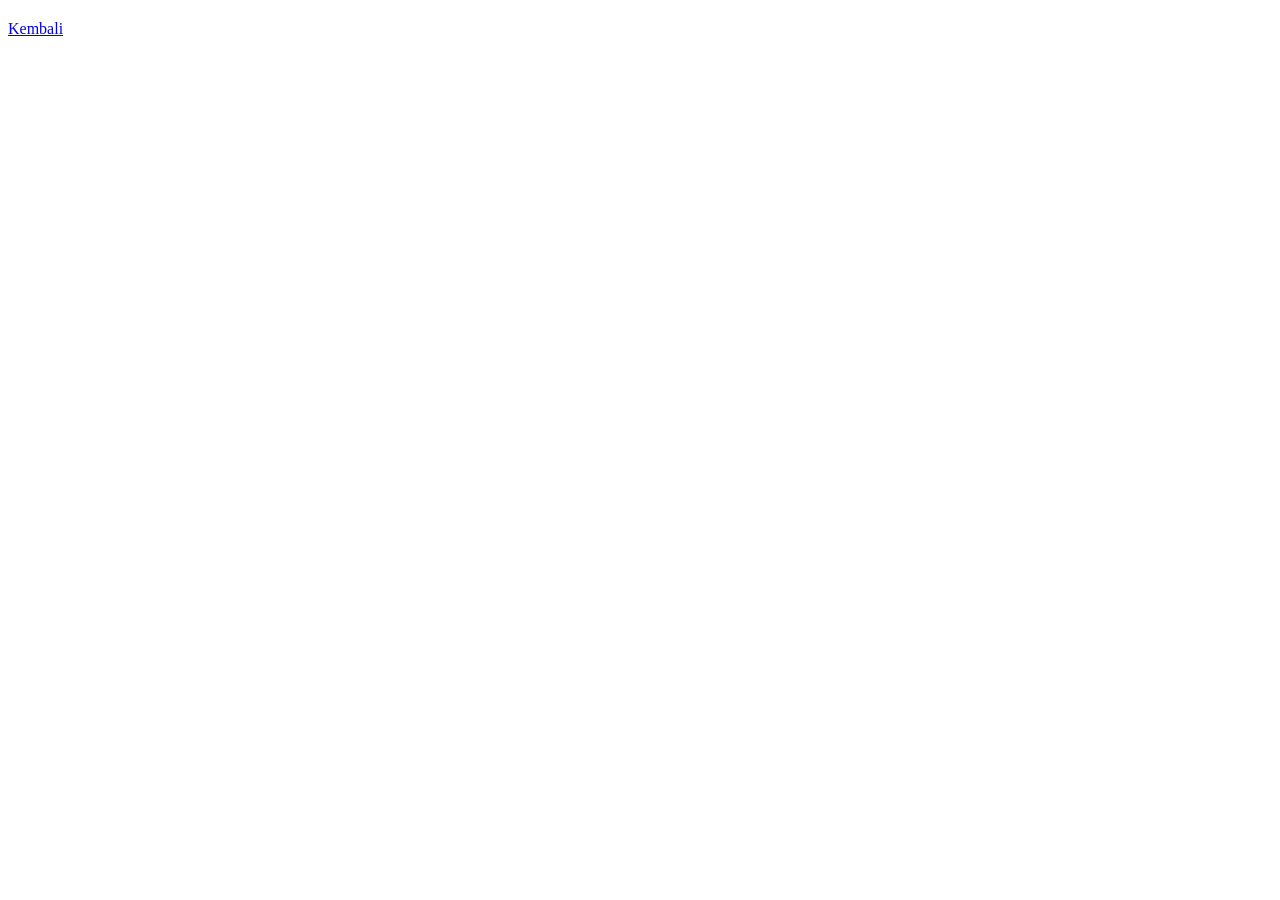
==== pergipergi/src/main/resources/templates/add-agensi.html @ b5206f28 "feat: tutorial-2-pergipergi" ====
<!DOCTYPE html>
<html lang="en" xmlns:th="http://thymeleaf.org">
<head>
    <title>Add Agensi</title>
</head>
<body>
    <h2 th:text="'Travel Agensi dengan id Agensi ' + ${idAgensi} + ' berhasil ditambahkan.'"></h2>
    <a href="/agensi/viewAll">Kembali</a>
</body>
</html>
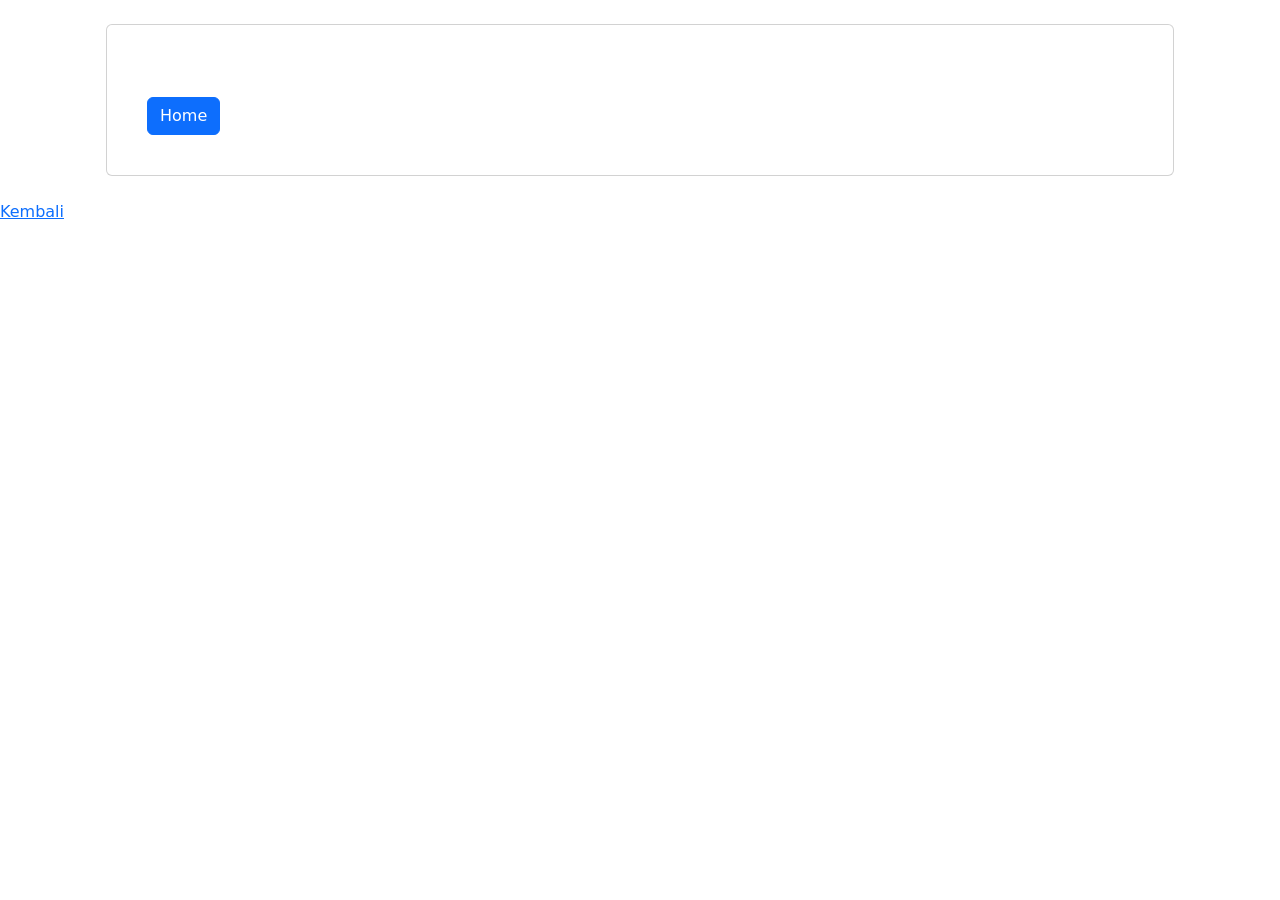
==== commit 3467eb1d: "Merge branch 'main' into feat/tutorial-5-pergipergi" ====
--- a/pergipergi/src/main/resources/templates/add-agensi.html
+++ b/pergipergi/src/main/resources/templates/add-agensi.html
@@ -1,6 +1,22 @@
 <!DOCTYPE html>
 <html lang="en" xmlns:th="http://thymeleaf.org">
 <head>
+    <title>PergiPergi</title>
+    <link href="https://cdn.jsdelivr.net/npm/bootstrap@5.1.1/dist/css/bootstrap.min.css" rel="stylesheet" integrity="sha384-F3w7mX95PdgyTmZZMECAngseQB83DfGTowi0iMjiWaeVhAn4FJkqJByhZMI3AhiU" crossorigin="anonymous"></head>
+<body>
+<div class="container">
+    <div class="card m-4 p-4">
+        <div class="card-body">
+            <div class="justify-content-center">
+                <h2 th:text="'Travel Agensi dengan id Agensi ' + ${noAgensi} + ' berhasil ditambahkan.'"></h2>
+                <br>
+                <a class="btn btn-primary" href="/">Home</a>
+            </div>
+        </div>
+    </div>
+</div>
+
+
     <title>Add Agensi</title>
 </head>
 <body>
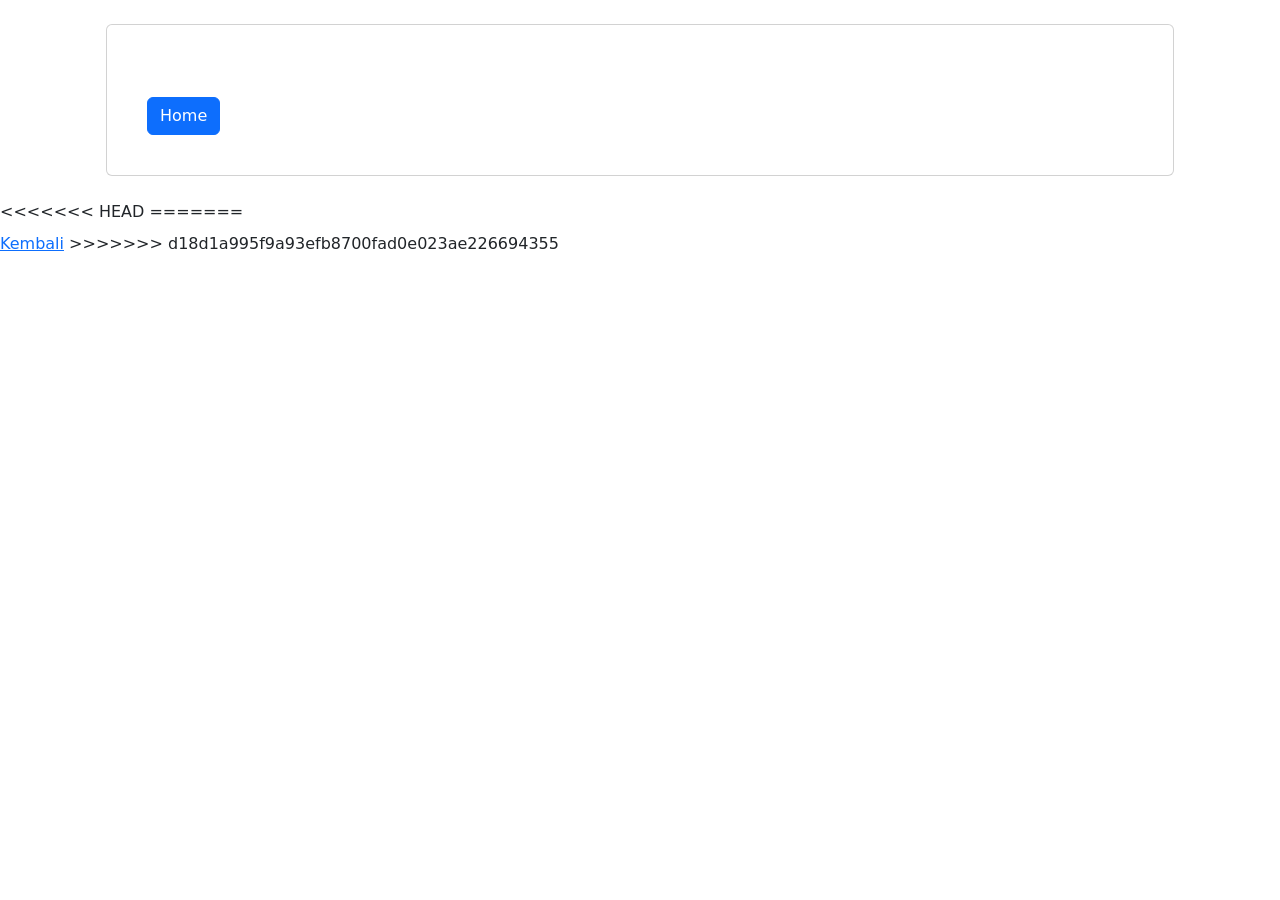
==== commit 6c30812f: "push tutorial 8" ====
--- a/pergipergi/src/main/resources/templates/add-agensi.html
+++ b/pergipergi/src/main/resources/templates/add-agensi.html
@@ -16,11 +16,14 @@
     </div>
 </div>
 
+<<<<<<< HEAD
+=======
 
     <title>Add Agensi</title>
 </head>
 <body>
     <h2 th:text="'Travel Agensi dengan id Agensi ' + ${idAgensi} + ' berhasil ditambahkan.'"></h2>
     <a href="/agensi/viewAll">Kembali</a>
+>>>>>>> d18d1a995f9a93efb8700fad0e023ae226694355
 </body>
 </html>
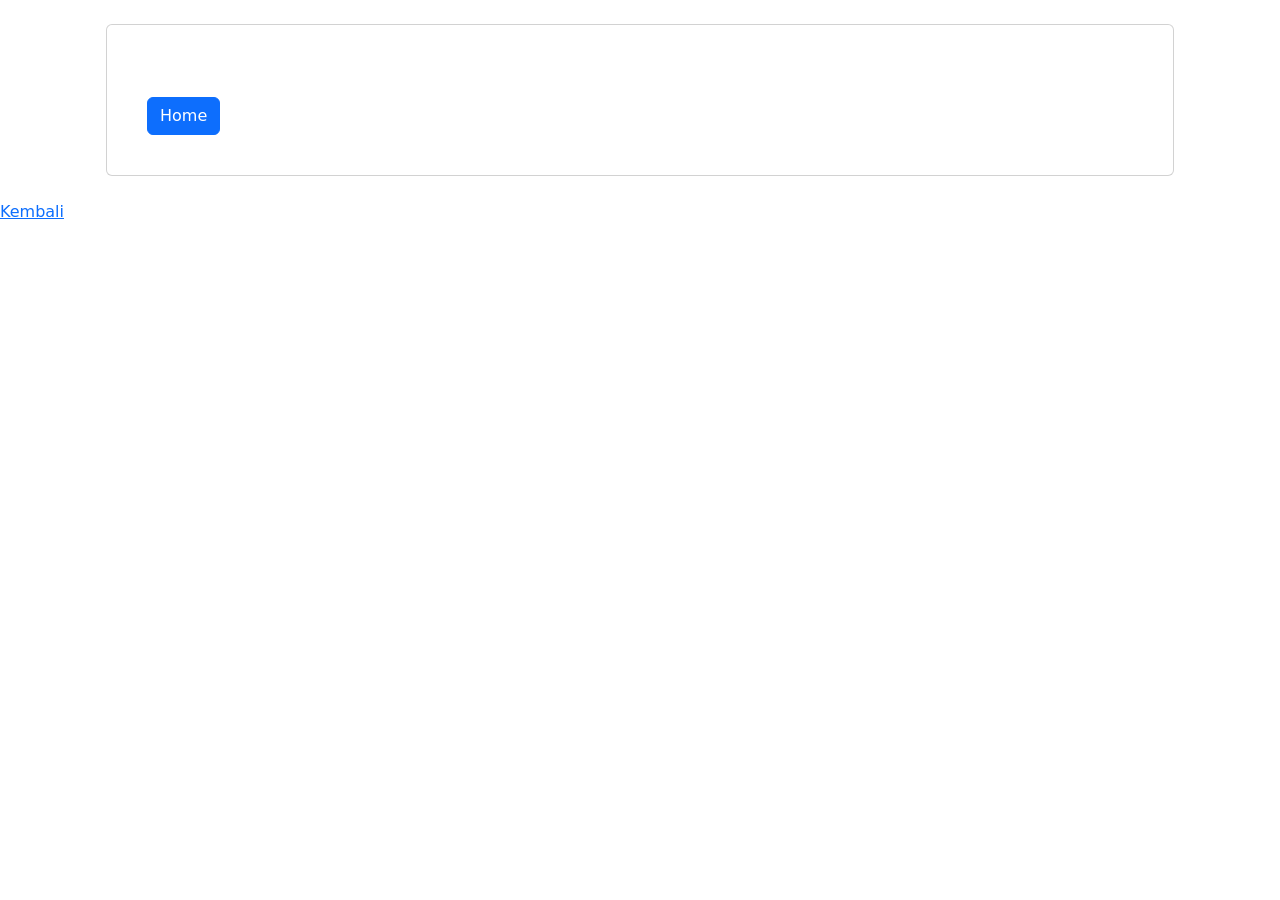
==== commit 9f633202: "Merge branch 'main' into feat/tutorial-8" ====
--- a/pergipergi/src/main/resources/templates/add-agensi.html
+++ b/pergipergi/src/main/resources/templates/add-agensi.html
@@ -16,14 +16,12 @@
     </div>
 </div>
 
-<<<<<<< HEAD
-=======
 
     <title>Add Agensi</title>
 </head>
 <body>
     <h2 th:text="'Travel Agensi dengan id Agensi ' + ${idAgensi} + ' berhasil ditambahkan.'"></h2>
     <a href="/agensi/viewAll">Kembali</a>
->>>>>>> d18d1a995f9a93efb8700fad0e023ae226694355
+
 </body>
 </html>
